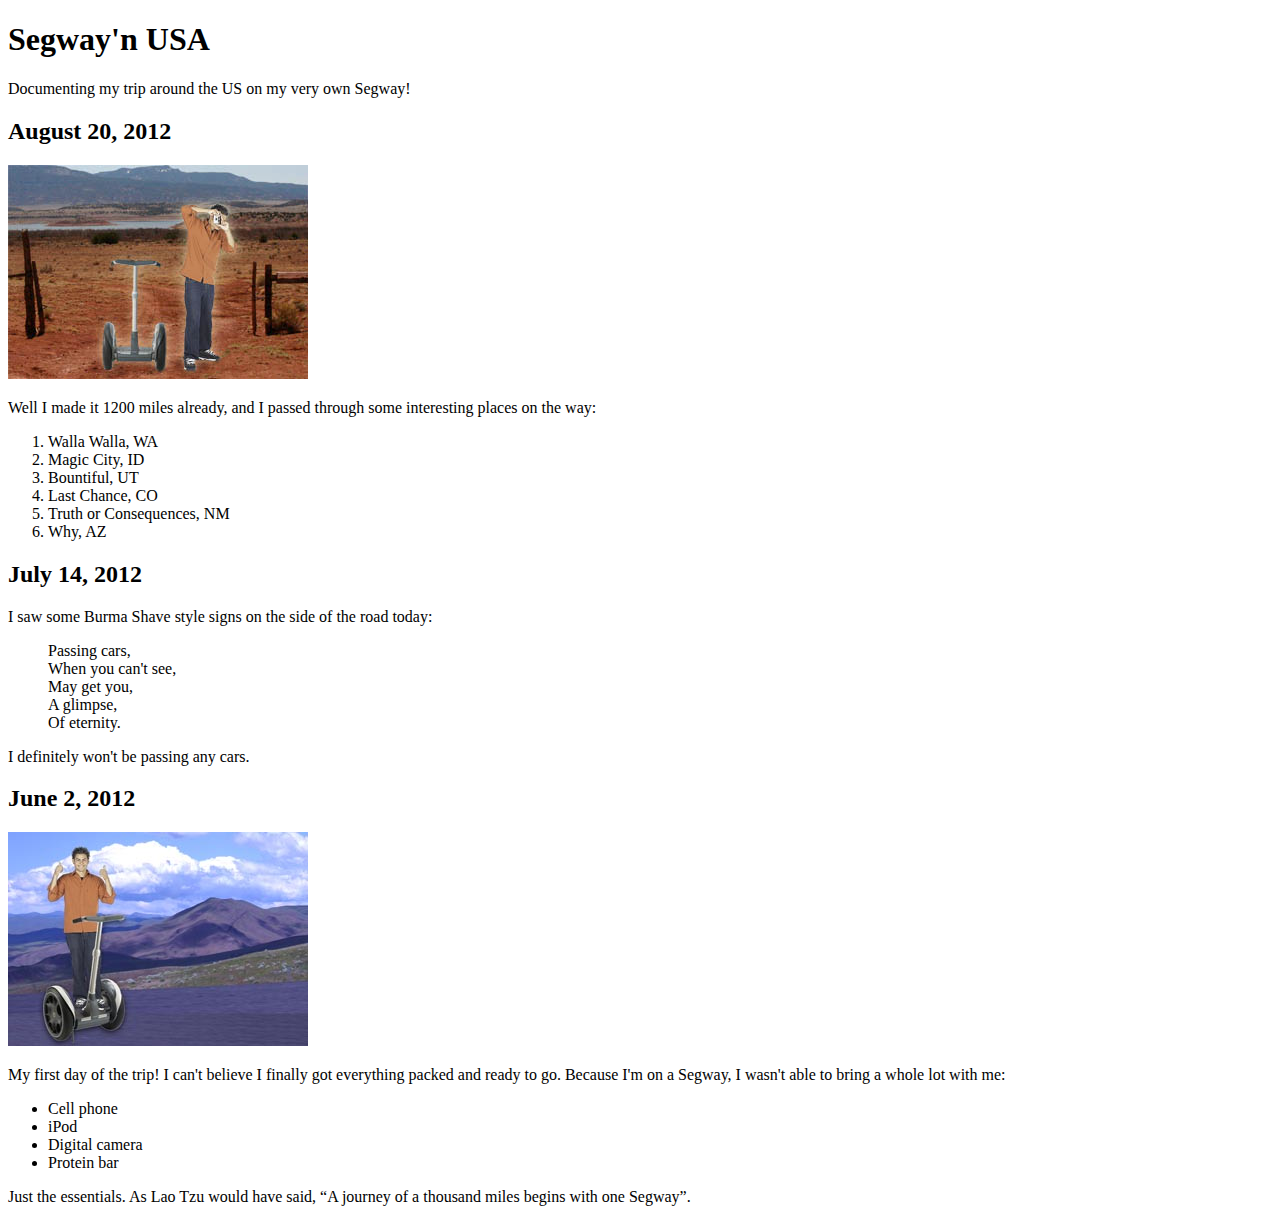
==== Journal/index.html @ 9f5f6f43 "Journal chapter 3" ====
<!DOCTYPE html>
<html lang="en">
<head>
    <meta charset="UTF-8">
    <meta name="viewport" content="width=device-width, initial-scale=1.0">
    <title>My Trip Around the USA on a Segway</title>
</head>
<body>
    <h1>Segway'n USA</h1>
    <p>
        Documenting my trip around the US on my very own Segway!
    </p>
    <h2>August 20, 2012</h2>
    <img src="images/segway2.jpg">
    <p>
        Well I made it 1200 miles already, and I passed
        through some interesting places on the way: 
    </p>
    <ol>
        <li>Walla Walla, WA</li> 
        <li>Magic City, ID</li> 
        <li>Bountiful, UT</li> 
        <li>Last Chance, CO</li>
        <li>Truth or Consequences, NM</li>
        <li>Why, AZ</li> 
    </ol>    
    
    <h2>July 14, 2012</h2>
    <p>
        I saw some Burma Shave style signs on the side of the
        road today: 
    </p>
    <blockquote>
        Passing cars, <br>
        When you can't see,<br> 
        May get you, <br>
        A glimpse, <br>
        Of eternity.
    </blockquote>
    <p>
        I definitely won't be passing any cars.
    </p>
    <h2>June 2, 2012</h2>
    <img src="images/segway1.jpg">
    <p>
        My first day of the trip! I can't believe I finally got
        everything packed and ready to go. Because I'm on a Segway,
        I wasn't able to bring a whole lot with me: 
    </p>
    <ul>
        <li>Cell phone</li> 
        <li>iPod</li>
        <li>Digital camera</li>
        <li>Protein bar</li>
    </ul> 
    <p>
        Just the essentials. As Lao Tzu would have said, 
        <q>A journey of a thousand miles begins with one Segway</q>.
    </p>
</body>
</html>
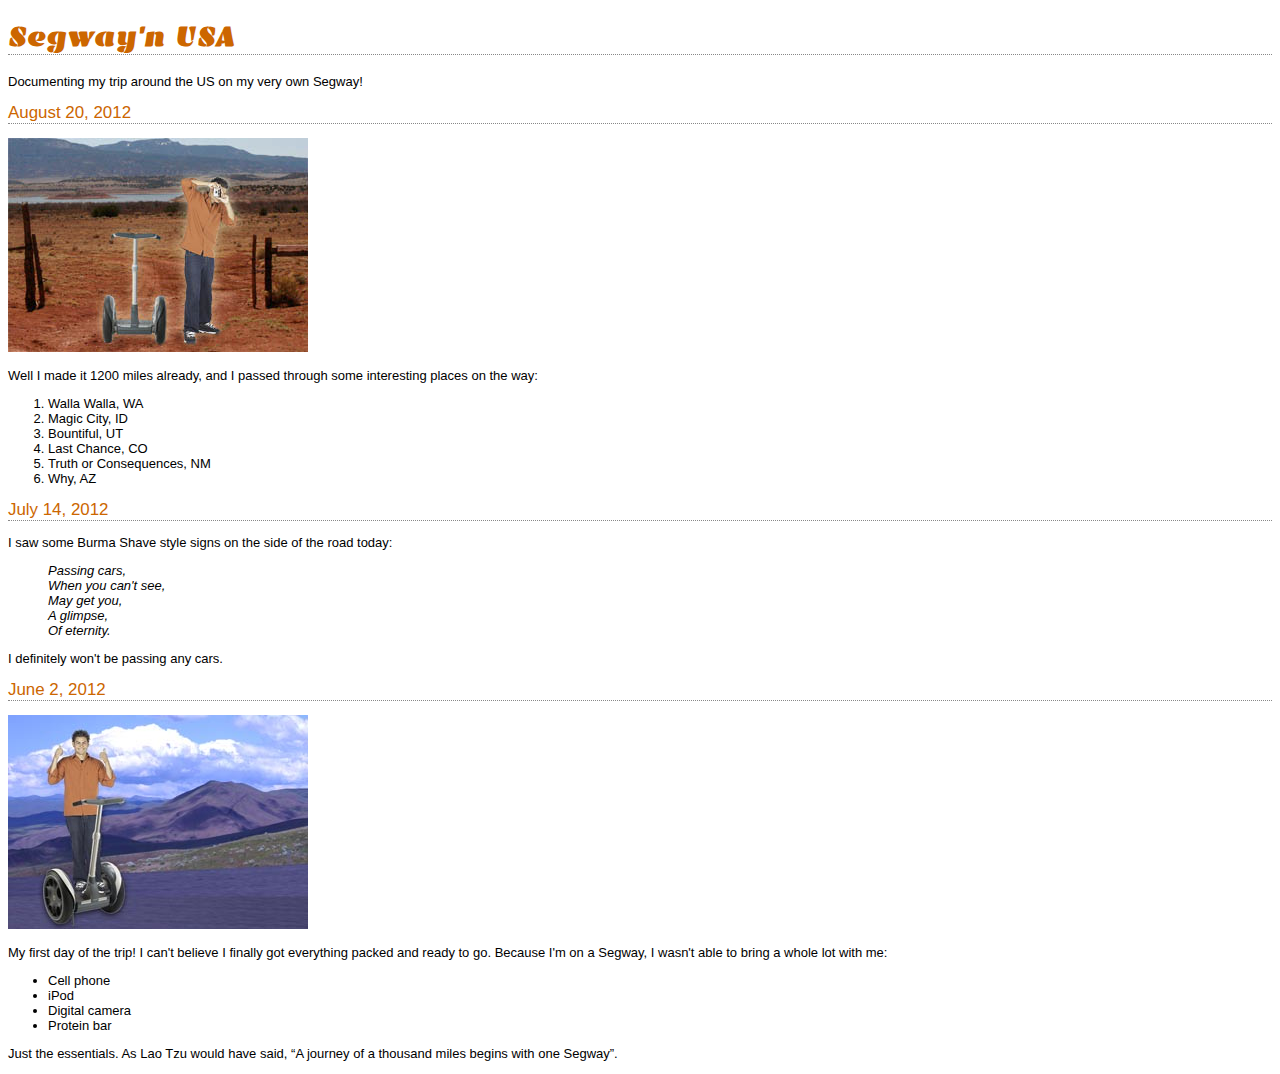
==== commit 8a771200: "Journal chapter 8" ====
--- a/Journal/index.html
+++ b/Journal/index.html
@@ -4,6 +4,8 @@
     <meta charset="UTF-8">
     <meta name="viewport" content="width=device-width, initial-scale=1.0">
     <title>My Trip Around the USA on a Segway</title>
+    <link href="https://fonts.googleapis.com/css2?family=Emblema+One&display=swap" rel="stylesheet">
+    <link rel="stylesheet" href="journal.css">
 </head>
 <body>
     <h1>Segway'n USA</h1>
--- a/Journal/journal.css
+++ b/Journal/journal.css
@@ -0,0 +1,25 @@
+/* @font-face {
+    font-family: "Emblema One";
+    src: url("http://wickedlysmart.com/hfhtmlcss/chapter8/journal/EmblemaOne-Regular.otf"),
+    url("http://wickedlysmart.com/hfhtmlcss/chapter8/journal/EmblemaOne-Regular.eot");
+} */
+
+body{
+    font-family: Verdana, Geneva, Arial, sans-serif;
+    font-size: small;
+}
+h1,h2{
+    color: #cc6600;
+    border-bottom: thin dotted #888888;
+}
+h1 {
+    font-family: "Emblema One", sans-serif;
+    font-size: 2.2em;
+}
+h2{
+    font-size: 1.3em;
+    font-weight: normal;
+}
+blockquote{
+    font-style: italic;
+}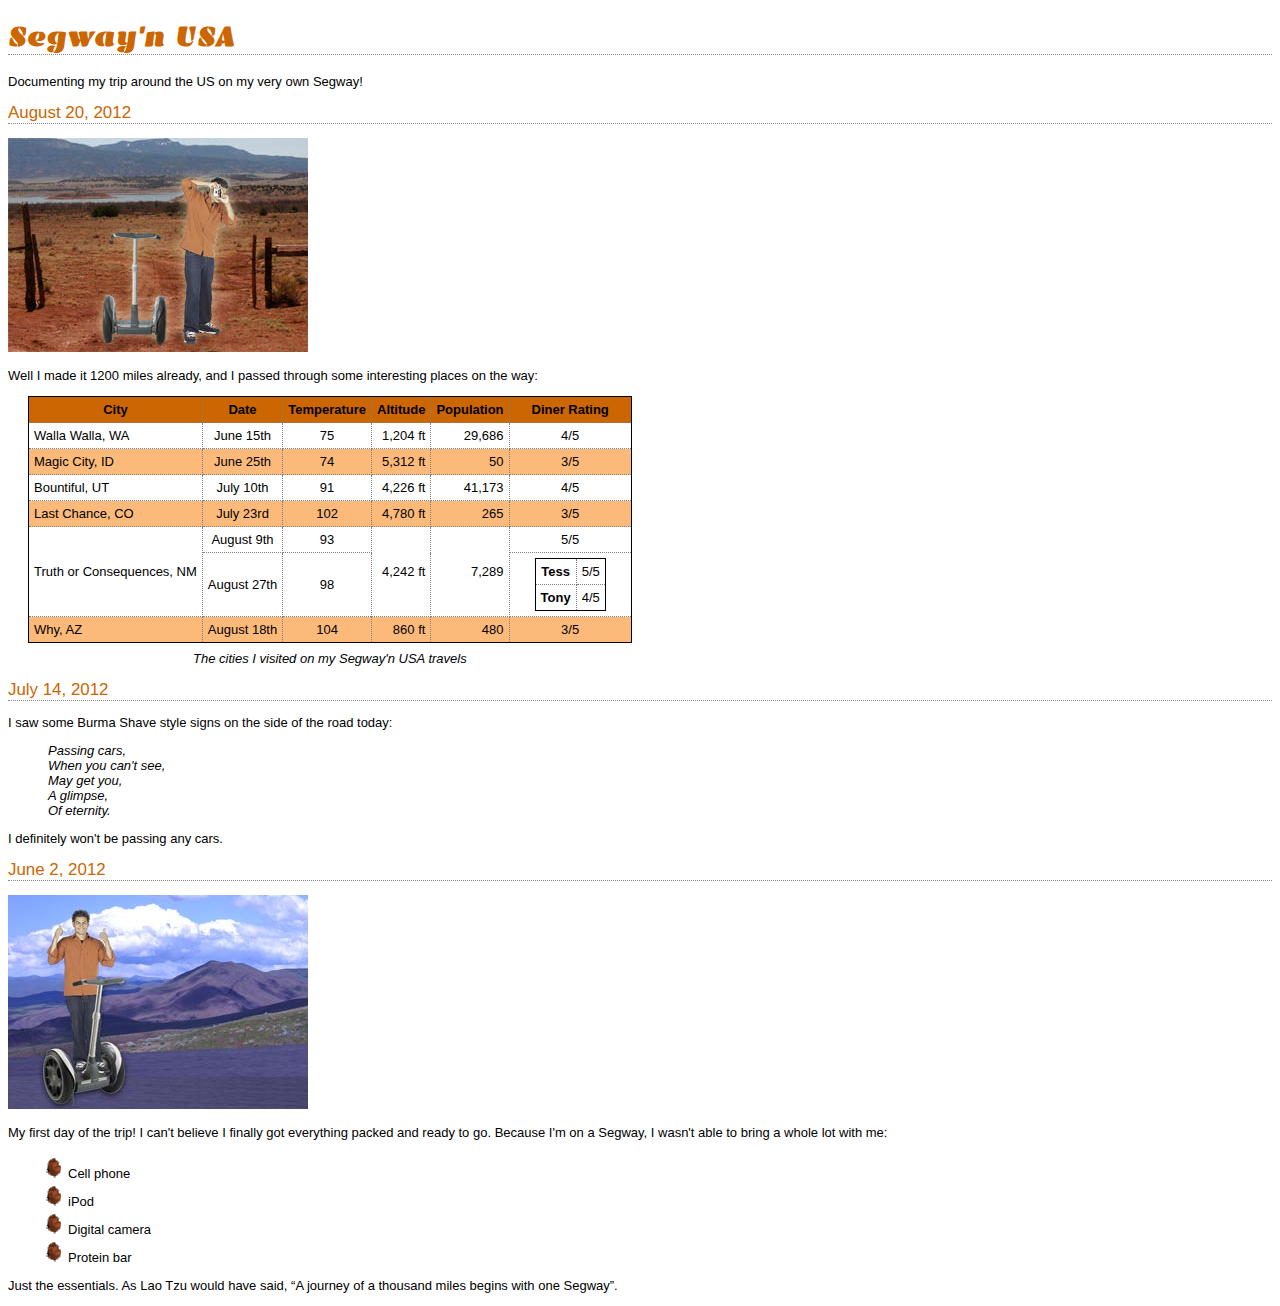
==== commit 0534d7a3: "Journal chapter 13" ====
--- a/Journal/index.html
+++ b/Journal/index.html
@@ -18,14 +18,84 @@
         Well I made it 1200 miles already, and I passed
         through some interesting places on the way: 
     </p>
-    <ol>
-        <li>Walla Walla, WA</li> 
-        <li>Magic City, ID</li> 
-        <li>Bountiful, UT</li> 
-        <li>Last Chance, CO</li>
-        <li>Truth or Consequences, NM</li>
-        <li>Why, AZ</li> 
-    </ol>    
+    <table>
+        <caption>
+          The cities I visited on my
+          Segway'n USA travels
+        </caption>
+        <tr>
+          <th>City</th>
+          <th>Date</th>
+          <th>Temperature</th>
+          <th>Altitude</th>
+          <th>Population</th>
+          <th>Diner Rating</th>
+        </tr>
+        <tr>
+          <td>Walla Walla, WA</td>
+          <td class="centerAligned">June 15th</td>
+          <td class="centerAligned">75</td>
+          <td class="rightAligned">1,204 ft</td>
+          <td class="rightAligned">29,686</td>
+          <td class="centerAligned">4/5</td>
+        </tr>
+        <tr class="cellColor">
+          <td>Magic City, ID</td>
+          <td class="centerAligned">June 25th</td>
+          <td class="centerAligned">74</td>
+          <td class="rightAligned">5,312 ft</td>
+          <td class="rightAligned">50</td>
+          <td class="centerAligned">3/5</td>
+        </tr>
+        <tr>
+          <td>Bountiful, UT</td>
+          <td class="centerAligned">July 10th</td>
+          <td class="centerAligned">91</td>
+          <td class="rightAligned">4,226 ft</td>
+          <td class="rightAligned">41,173</td>
+          <td class="centerAligned">4/5</td>
+        </tr>
+        <tr class="cellColor">
+          <td>Last Chance, CO</td>
+          <td class="centerAligned">July 23rd</td>
+          <td class="centerAligned">102</td>
+          <td class="rightAligned">4,780 ft</td>
+          <td class="rightAligned">265</td>
+          <td class="centerAligned">3/5</td>
+        </tr>
+        <tr>
+          <td rowspan="2">Truth or Consequences, NM</td>
+          <td class="centerAligned">August 9th</td>
+          <td class="centerAligned">93</td>
+          <td rowspan="2" class="rightAligned">4,242 ft</td>
+          <td rowspan="2" class="rightAligned">7,289</td>
+          <td class="centerAligned">5/5</td>
+        </tr>
+        <tr>
+          <td class="centerAligned">August 27th</td>
+          <td class="centerAligned">98</td>
+          <td class="centerAligned">
+            <table>
+              <tr>
+                <th>Tess</th>
+                <td>5/5</td>
+              </tr>
+              <tr>
+                <th>Tony</th>
+                <td>4/5</td>
+              </tr>
+            </table>            
+          </td>
+        </tr>
+        <tr class="cellColor">
+          <td>Why, AZ</td>
+          <td class="centerAligned">August 18th</td>
+          <td class="centerAligned">104</td>
+          <td class="rightAligned">860 ft</td>
+          <td class="rightAligned">480</td>
+          <td class="centerAligned">3/5</td>
+        </tr>
+      </table>    
     
     <h2>July 14, 2012</h2>
     <p>
--- a/Journal/journal.css
+++ b/Journal/journal.css
@@ -22,4 +22,41 @@
 }
 blockquote{
     font-style: italic;
+}
+
+table {
+    margin-left: 20px;
+    margin-right: 20px;
+    border: thin solid black;
+    caption-side: bottom;
+    border-collapse: collapse;
+}
+td, th {
+    border: thin dotted gray;
+    padding: 5px;
+}
+th{
+    background-color: #cc6600;
+}
+td th{
+    background-color: white;
+}
+.cellColor{
+    background-color: #fcba7a;
+}
+.centerAligned{
+    text-align: center;
+}
+.rightAligned{
+    text-align: right;
+}
+caption {
+    font-style: italic;
+    padding-top: 8px;
+}
+
+li {
+    list-style-image: url(images/backpack.gif);
+    padding-top: 5px;
+    margin-left: 20px;
 }